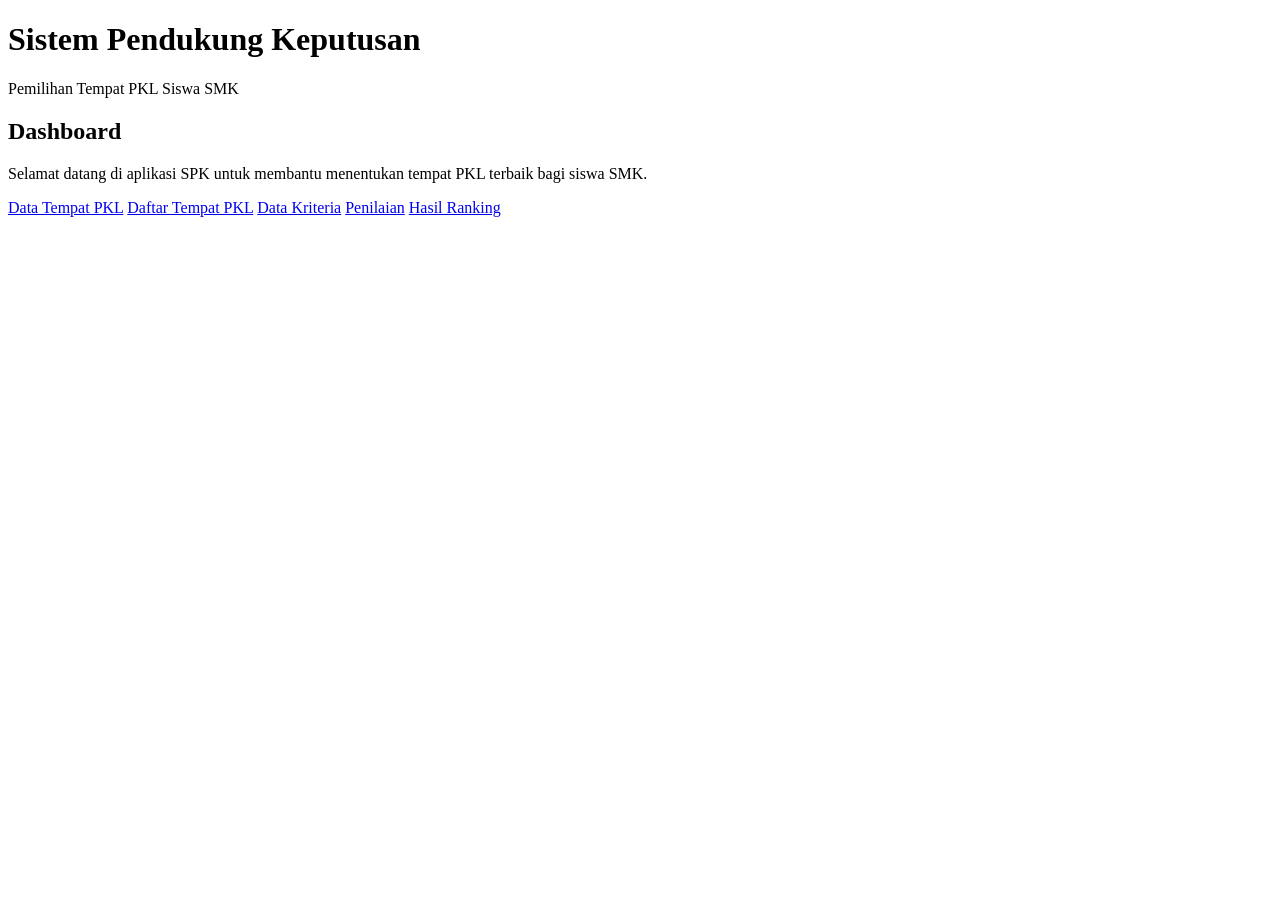
==== templates/index.html @ b41bcb1c "Initial commit project SPK PKL" ====
<!DOCTYPE html>
<html>
<head>
    <title>SPK PKL</title>
    <link rel="stylesheet" href="{{ url_for('static', filename='css/style.css') }}">
</head>
<body>

    <div class="header">
        <h1>Sistem Pendukung Keputusan</h1>
        <p>Pemilihan Tempat PKL Siswa SMK</p>
    </div>

    <div class="container">
        <div class="card">
            <h2>Dashboard</h2>
            <p>Selamat datang di aplikasi SPK untuk membantu menentukan tempat PKL terbaik bagi siswa SMK.</p>

            <div class="menu">
                <a href="/tempat_pkl">Data Tempat PKL</a>
                <a href="/list_tempat_pkl">Daftar Tempat PKL</a>
                <a href="/kriteria">Data Kriteria</a>
                <a href="/penilaian">Penilaian</a>
               <a href="/hasil">Hasil Ranking</a>
            </div>
        </div>
    </div>

</body>
</html>
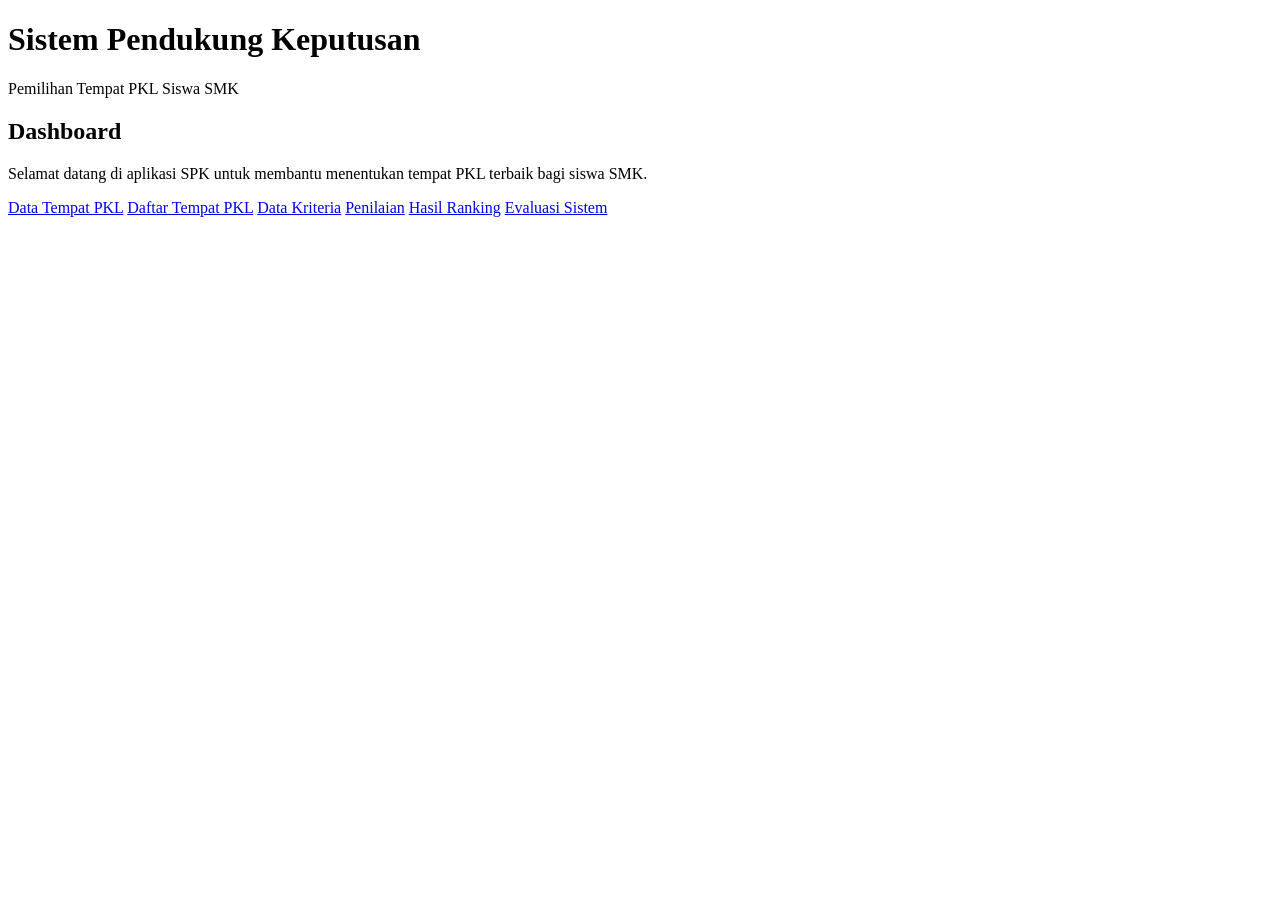
==== commit a7e2505a: "Update pertemuan 7 - evaluasi sistem SPK" ====
--- a/templates/index.html
+++ b/templates/index.html
@@ -22,6 +22,7 @@
                 <a href="/kriteria">Data Kriteria</a>
                 <a href="/penilaian">Penilaian</a>
                <a href="/hasil">Hasil Ranking</a>
+               <a href="/evaluasi">Evaluasi Sistem</a>
             </div>
         </div>
     </div>
